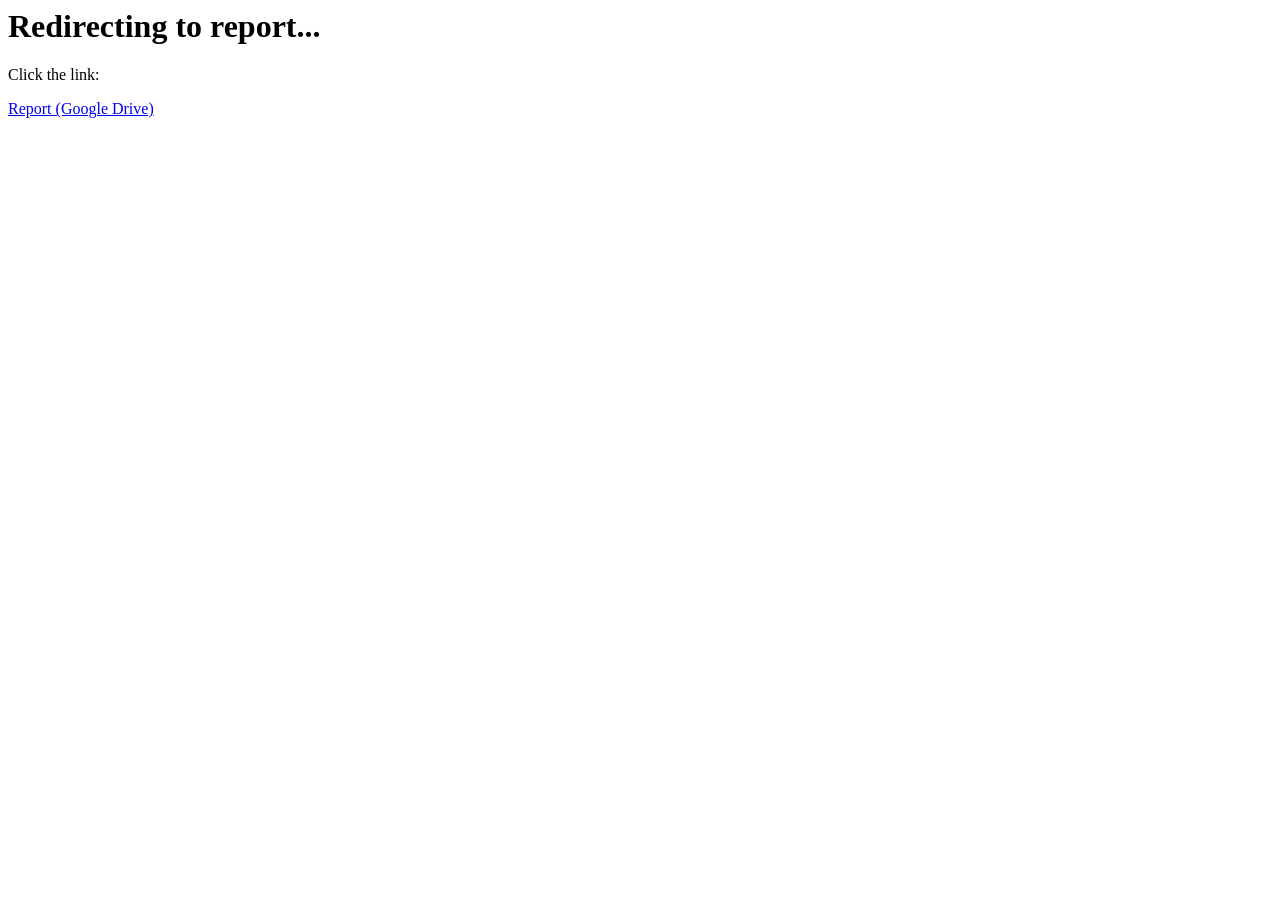
==== index.html @ c35e0b8e "Built site for gh-pages" ====
<html xmlns="http://www.w3.org/1999/xhtml">    
  <head>      
    <title>Redirecting to report...</title>      
    <meta http-equiv="refresh" content="5;URL='report.html'" />    
  </head>    
  <body> 
    <h1>Redirecting to report...</h1>
    <p>Click the link:</p>
    <a href="https://drive.google.com/file/d/1tB_AR-ZLf8rsB99Q-YTvvIZkKXIhTZME/view?usp=sharing">
      Report (Google Drive)
    </a>
  </body>  
</html>
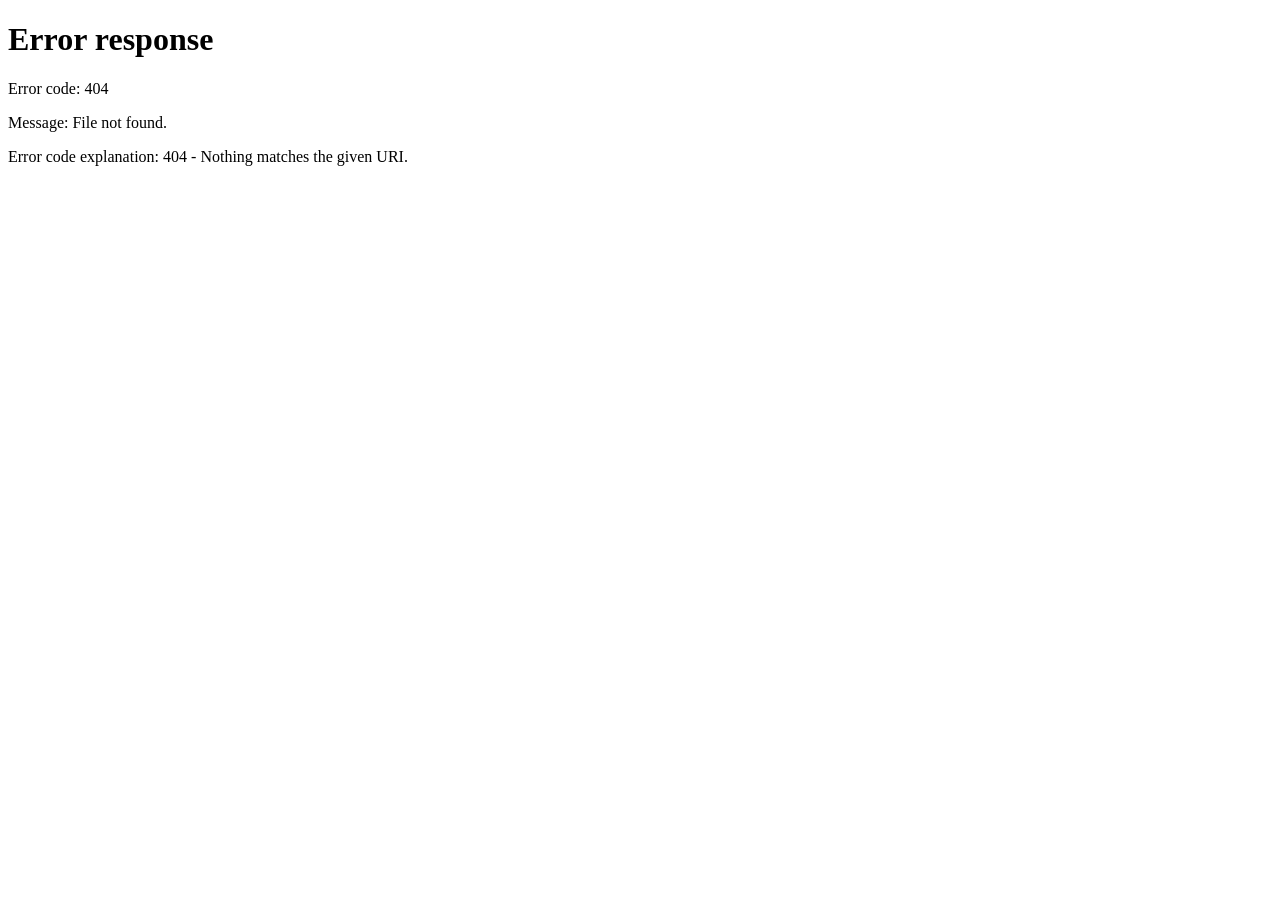
==== commit 12d50328: "Built site for gh-pages" ====
--- a/index.html
+++ b/index.html
@@ -1,13 +1,8 @@
 <html xmlns="http://www.w3.org/1999/xhtml">    
   <head>      
-    <title>Redirecting to report...</title>      
-    <meta http-equiv="refresh" content="5;URL='report.html'" />    
+    <title>Redirect to report.html</title>      
+    <meta http-equiv="refresh" content="0;URL='report.html'" />    
   </head>    
   <body> 
-    <h1>Redirecting to report...</h1>
-    <p>Click the link:</p>
-    <a href="https://drive.google.com/file/d/1tB_AR-ZLf8rsB99Q-YTvvIZkKXIhTZME/view?usp=sharing">
-      Report (Google Drive)
-    </a>
   </body>  
-</html>
+</html>     
